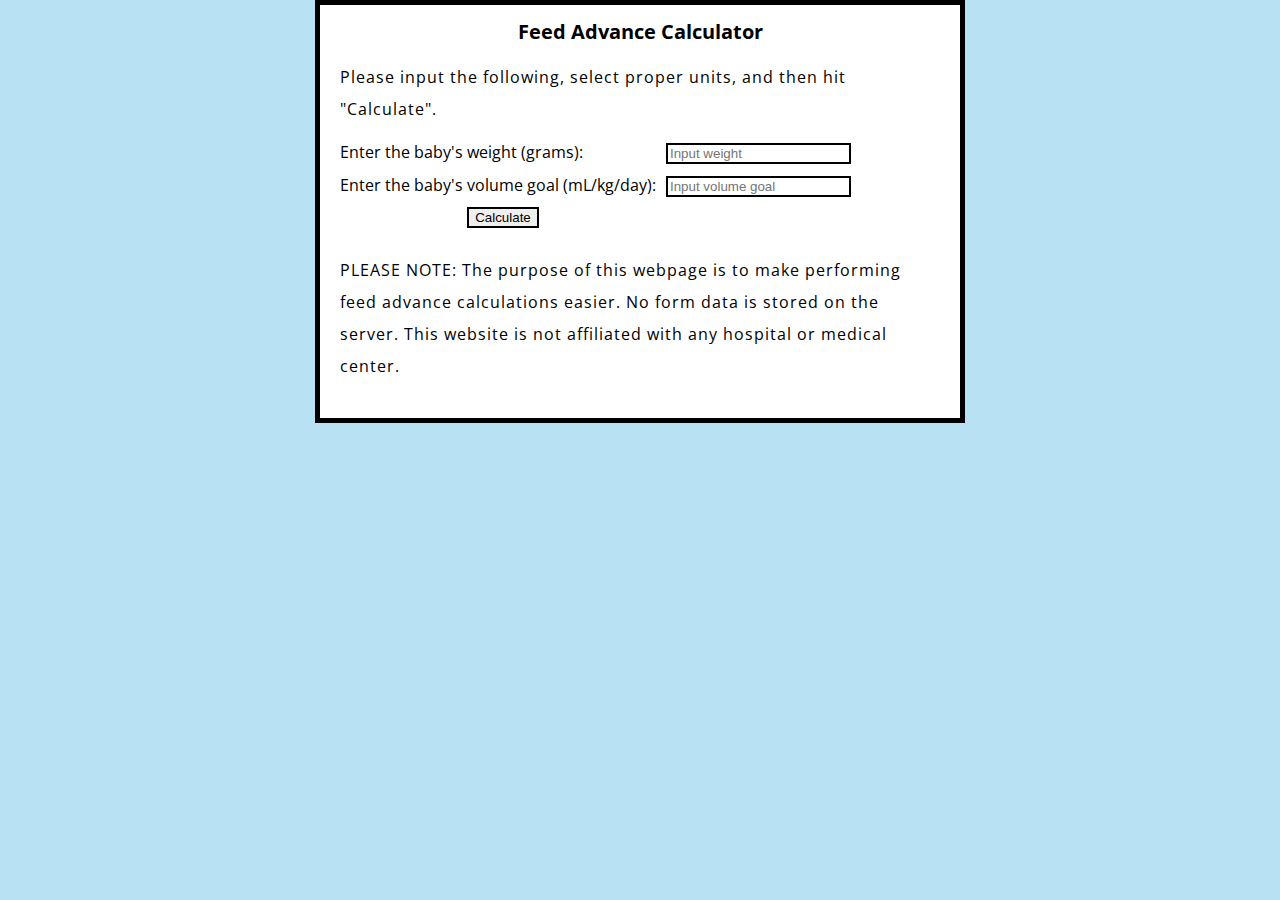
==== main.html @ 68465738 "Debugging JS" ====
<!doctype html>
<html lang="en-US">

  <head>

    <meta charset="utf-8" />
    <meta name="viewport" content="width=device-width" />
    <link href="styles/style.css" rel="stylesheet" />
    <link href="https://fonts.googleapis.com/css?family=Open+Sans" 
    rel="stylesheet" />
    
    <title>Feed Advance Calculations</title>
  
  </head>

  <body>
    <h1>Feed Advance Calculator</h1>

    <p>Please input the following, select proper units, and then hit "Calculate".</p>

      <form id="formid" action="" method="get" class="form">
        <div class="form">
          <label for="weight">Enter the baby's weight (grams): </label>
          <input 
            type="number"
            name="weight"
            id="weight"
            required
            min=1
            placeholder="Input weight" />
        </div>

        <div class="form">
          <label for="volgoal">Enter the baby's volume goal (mL/kg/day): </label>
          <input 
            type="number"
            name="volgoal"
            id="volgoal"
            required
            min=1
            placeholder="Input volume goal" />
        </div>

        <!-- here you can put more forms. 'Calculate' below submits the form.-->
        
        <div class="formbutton">
          <input 
            type="submit"
            value="Calculate" />
        </div>
      </form>

    <p id="output"></p>

    <p>PLEASE NOTE: The purpose of this webpage is to make performing feed advance calculations easier. No form data is stored on the server. This website is not affiliated with any hospital or medical center.</p>

    <script src="scripts/main.js"></script>
  </body>

</html>
---- styles/style.css ----
html {
  font-size: 16px; /* px means "pixels": the base font size is now 16 pixels high */
  font-family: "Open Sans", sans-serif;
}

h1 {
  font-size: 20px;
  text-align: center;
  color: black;
}

p,
li {
  font-size: 16px;
  line-height: 2;
  letter-spacing: 1px;
}

/* set background color, currently light blue */

html {
  background-color: #b8e2f4;
}

/* Set color of box that contains content */

body {
  width: 600px;
  margin: 0 auto;
  background-color: #ffffff;
  padding: 0 20px 20px 20px;
  border: 5px solid black;
}

/* The following is related to the form */

form.form {
  display: table;
}

div.form {
  display: table-row;
}

div.formbutton {
  display: flex;
  justify-content: center;
}

label,
input {
  display: table-cell;
  margin-bottom: 10px;
}

label {
  padding-right: 10px;
}

/* 
The following sets the input borders. 
The issue I am having is that I don't want the borders to show "invalid" when first loaded.
Right now, input:invalid is never shown
*/
input:invalid {
  border: 2px dashed red;
}

input:valid {
  border: 2px solid black;
}

input:placeholder-shown {
  border: 2px solid black;
}
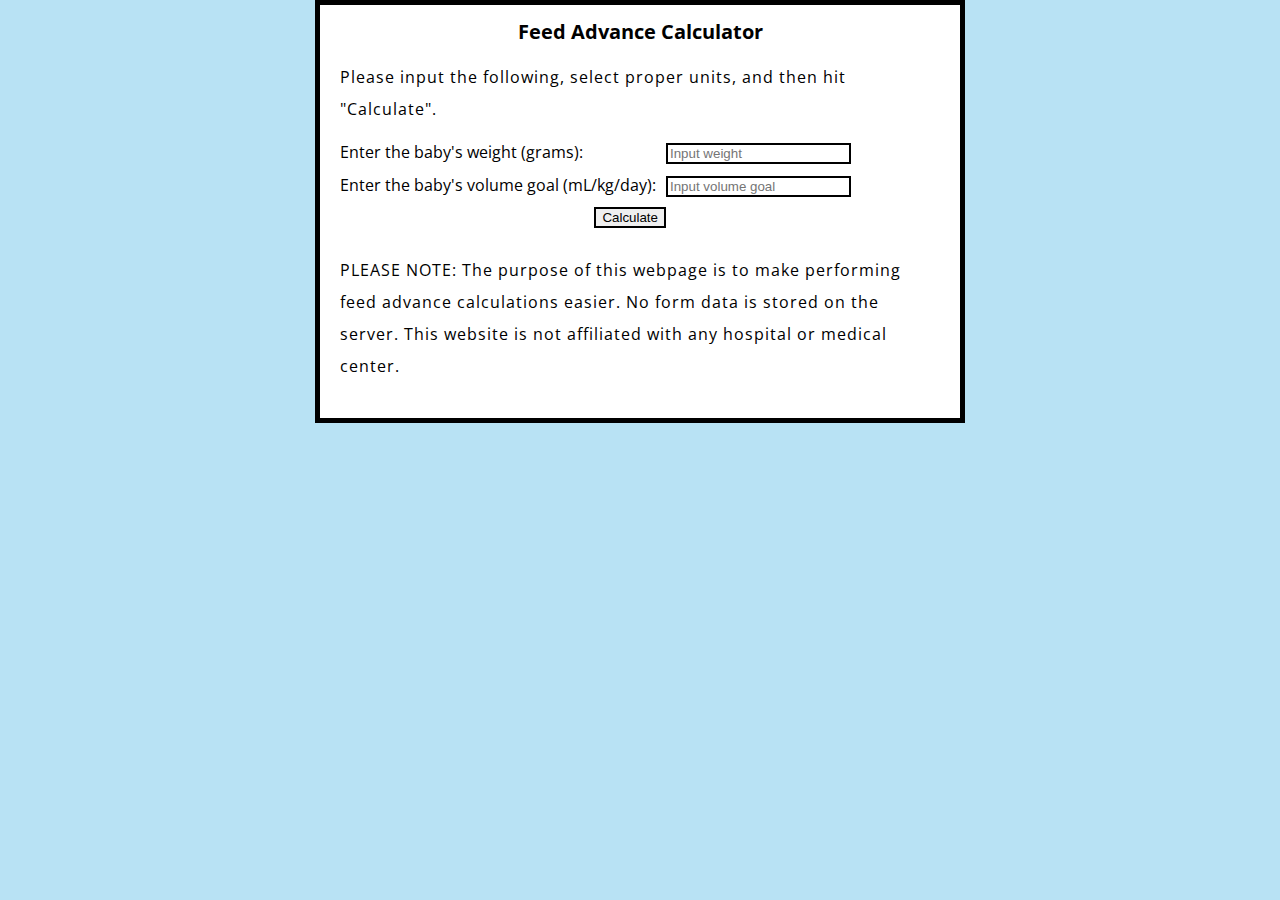
==== commit da043a81: "Small edits" ====
--- a/main.html
+++ b/main.html
@@ -18,7 +18,7 @@
 
     <p>Please input the following, select proper units, and then hit "Calculate".</p>
 
-      <form id="formid" action="" method="get" class="form">
+      <form id="formid" action="" method="post" class="form">
         <div class="form">
           <label for="weight">Enter the baby's weight (grams): </label>
           <input 
--- a/styles/style.css
+++ b/styles/style.css
@@ -44,7 +44,7 @@
 
 div.formbutton {
   display: flex;
-  justify-content: center;
+  justify-content: right;
 }
 
 label,
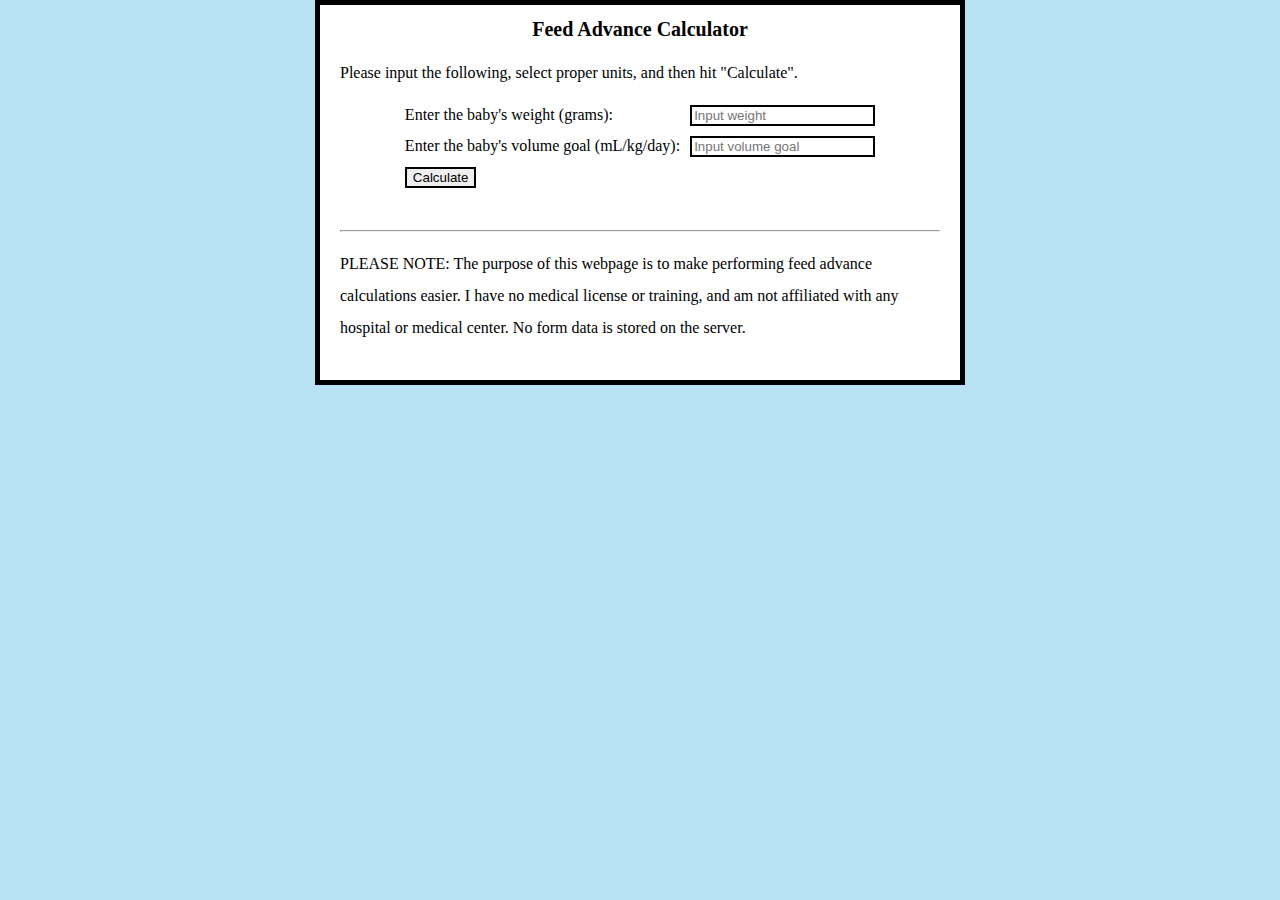
==== commit 0d6f7ff2: "Edited CYA" ====
--- a/main.html
+++ b/main.html
@@ -52,7 +52,8 @@
 
     <p id="output"></p>
 
-    <p>PLEASE NOTE: The purpose of this webpage is to make performing feed advance calculations easier. No form data is stored on the server. This website is not affiliated with any hospital or medical center.</p>
+    <hr></hr>
+    <p>PLEASE NOTE: The purpose of this webpage is to make performing feed advance calculations easier. I have no medical license or training, and am not affiliated with any hospital or medical center. No form data is stored on the server.</p>
 
     <script src="scripts/main.js"></script>
   </body>
--- a/styles/style.css
+++ b/styles/style.css
@@ -1,6 +1,6 @@
 html {
   font-size: 16px; /* px means "pixels": the base font size is now 16 pixels high */
-  font-family: "Open Sans", sans-serif;
+  /* font-family: "Open Sans", sans-serif; */
 }
 
 h1 {
@@ -13,13 +13,19 @@
 li {
   font-size: 16px;
   line-height: 2;
-  letter-spacing: 1px;
+  letter-spacing: 0px;
 }
 
 /* set background color, currently light blue */
 
 html {
   background-color: #b8e2f4;
+}
+
+p#output {
+  display: flex;
+  justify-content: center;
+
 }
 
 /* Set color of box that contains content */
@@ -34,8 +40,10 @@
 
 /* The following is related to the form */
 
-form.form {
+form#formid.form {
   display: table;
+  margin-left: auto;
+  margin-right: auto;
 }
 
 div.form {
@@ -43,8 +51,15 @@
 }
 
 div.formbutton {
+  /*
+  display: table;
+  margin-left: auto;
+  margin-right: auto;
+  */
+  /*
   display: flex;
-  justify-content: right;
+  justify-content: center;
+  */
 }
 
 label,
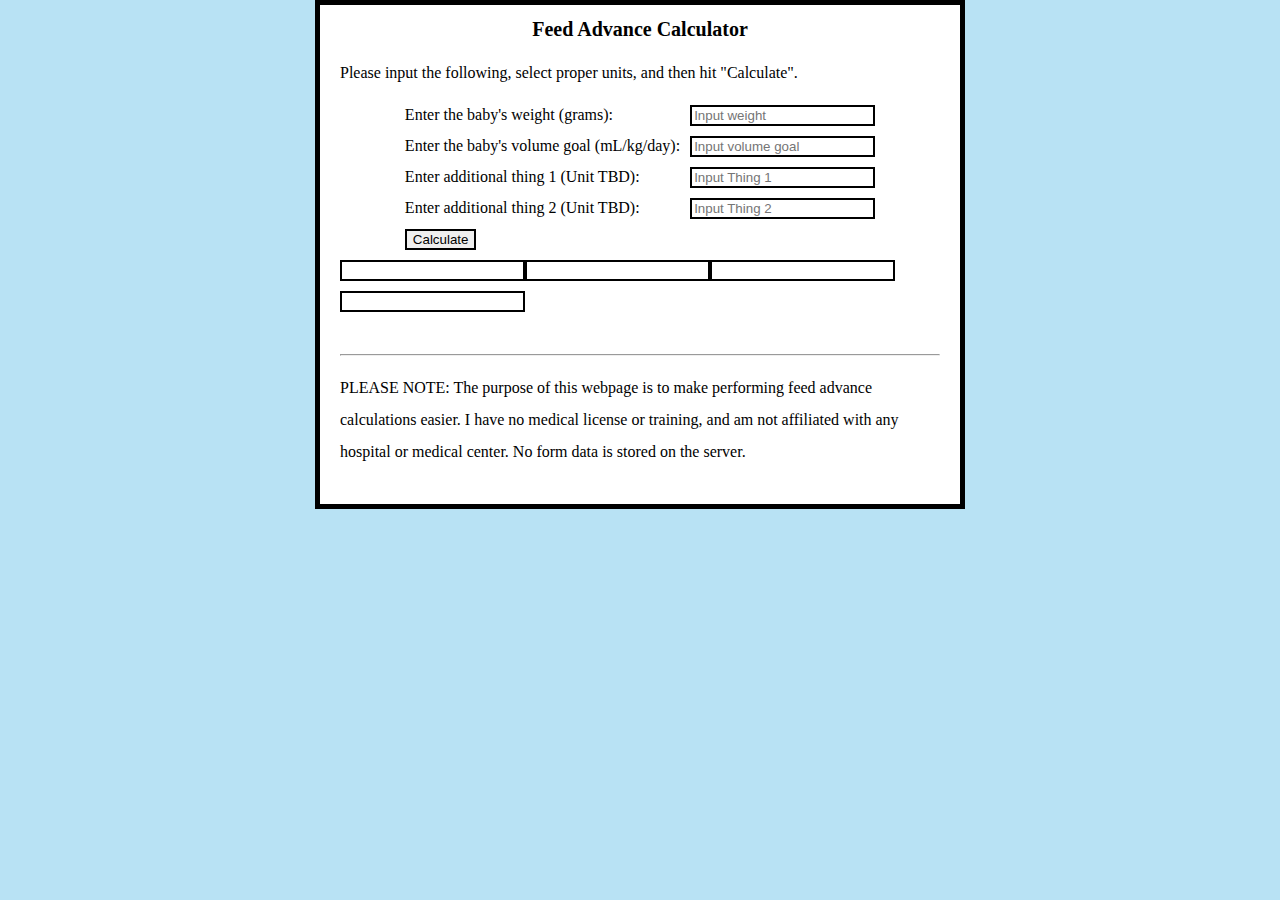
==== commit b0b58bd5: "Adding additional fields" ====
--- a/main.html
+++ b/main.html
@@ -18,9 +18,10 @@
 
     <p>Please input the following, select proper units, and then hit "Calculate".</p>
 
-      <form id="formid" action="" method="post" class="form">
+    <div class='flex-parent'>
+      <form id="dataform" action="" method="post" class="form">
         <div class="form">
-          <label for="weight">Enter the baby's weight (grams): </label>
+          <label for="weight">Enter the baby's weight (grams):</label>
           <input 
             type="number"
             name="weight"
@@ -31,7 +32,7 @@
         </div>
 
         <div class="form">
-          <label for="volgoal">Enter the baby's volume goal (mL/kg/day): </label>
+          <label for="volgoal">Enter the baby's volume goal (mL/kg/day):</label>
           <input 
             type="number"
             name="volgoal"
@@ -41,7 +42,27 @@
             placeholder="Input volume goal" />
         </div>
 
-        <!-- here you can put more forms. 'Calculate' below submits the form.-->
+        <div class="form">
+          <label for="thing1">Enter additional thing 1 (Unit TBD):</label>
+          <input 
+          type="number" 
+          name="thing1"
+          id="thing1"
+          min=0
+          placeholder="Input Thing 1" />
+        </div>
+
+        <div class="form">
+          <label for="thing2">Enter additional thing 2 (Unit TBD):</label>
+          <input 
+          type="number" 
+          name="thing2"
+          id="thing2"
+          min=0
+          placeholder="Input Thing 2" />
+        </div>
+
+        <!-- here you can put more inputs. 'Calculate' below submits the form.-->
         
         <div class="formbutton">
           <input 
@@ -49,6 +70,19 @@
             value="Calculate" />
         </div>
       </form>
+
+      <form id='notesform' class='form'>
+        <div class="form">
+          <input type="text" name="note1"/>
+          <input type="text" name="note2"/>
+          <input type="text" name="note3"/>
+          <input type="text" name="note4"/>
+      </div>
+    </form>
+
+
+
+    </div>
 
     <p id="output"></p>
 
--- a/styles/style.css
+++ b/styles/style.css
@@ -40,7 +40,7 @@
 
 /* The following is related to the form */
 
-form#formid.form {
+form#dataform.form {
   display: table;
   margin-left: auto;
   margin-right: auto;
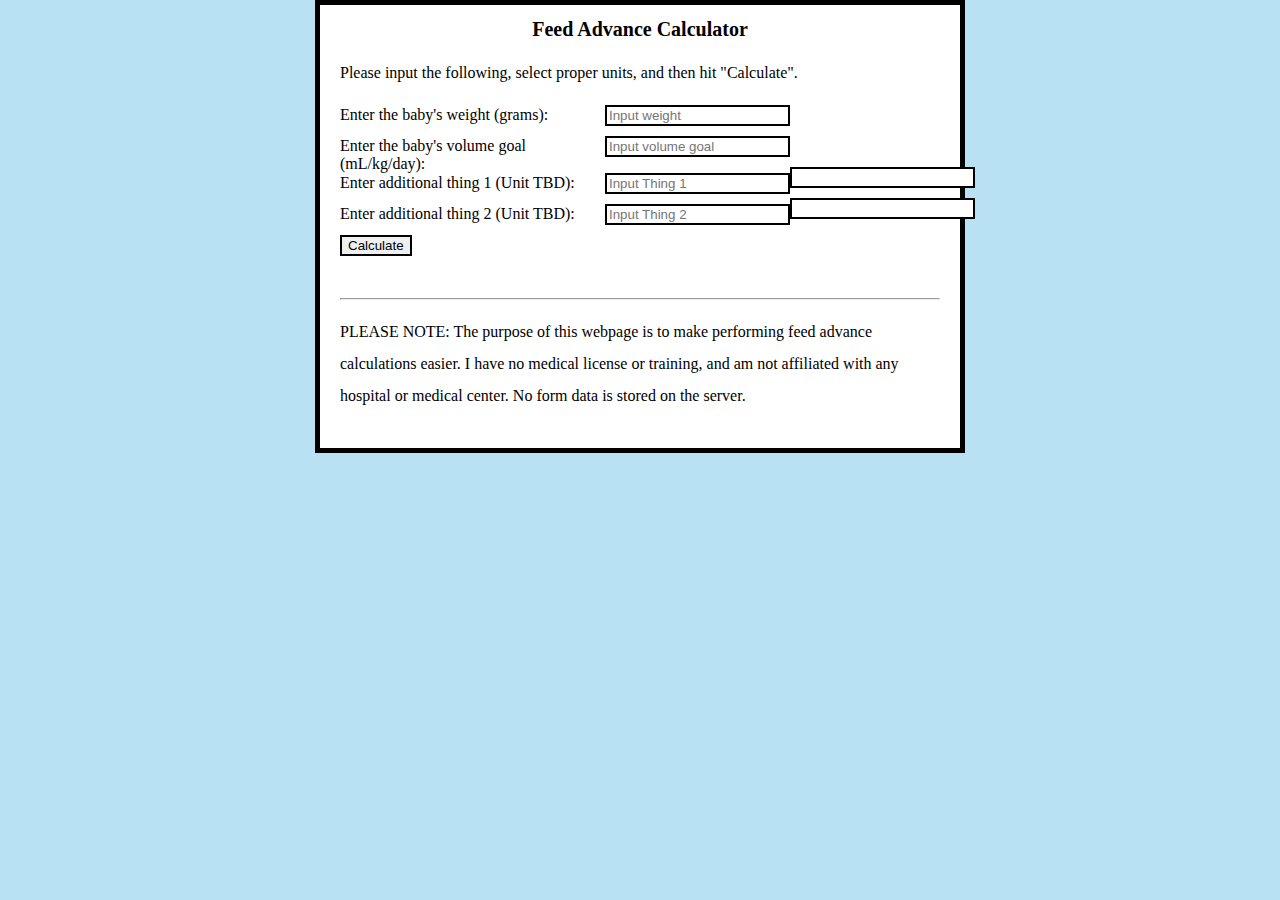
==== commit 2b4cdeea: "Hide unnecessary note inputs" ====
--- a/main.html
+++ b/main.html
@@ -73,10 +73,10 @@
 
       <form id='notesform' class='form'>
         <div class="form">
-          <input type="text" name="note1"/>
-          <input type="text" name="note2"/>
-          <input type="text" name="note3"/>
-          <input type="text" name="note4"/>
+          <input type="text" id="notehide"/>
+          <input type="text" id="notehide"/>
+          <input type="text" id="note3"/>
+          <input type="text" id="note4"/>
       </div>
     </form>
 
--- a/styles/style.css
+++ b/styles/style.css
@@ -40,12 +40,29 @@
 
 /* The following is related to the form */
 
+/* set parent div (contains both forms) to flex, which fills the available space */
+div.flex-parent {
+  display: flex;
+}
+
+/* Split space w/in div to 75% dataform and 25% notes form */
 form#dataform.form {
+  width: 75%;
+  float: left;
+}
+
+form#notesform.form {
+  width: 25%;
+  float: right;
+  /*
   display: table;
+  flex: 1;
   margin-left: auto;
   margin-right: auto;
+  */
 }
 
+/* misc formatting, not sure what this does anymore */
 div.form {
   display: table-row;
 }
@@ -62,6 +79,7 @@
   */
 }
 
+/* formatting input fields and labels */
 label,
 input {
   display: table-cell;
@@ -70,6 +88,12 @@
 
 label {
   padding-right: 10px;
+}
+
+/* hide 'notehide' class since we only need notes for things (etc thing1, thing2) per spec*/
+
+input#notehide {
+  visibility: collapse;
 }
 
 /* 
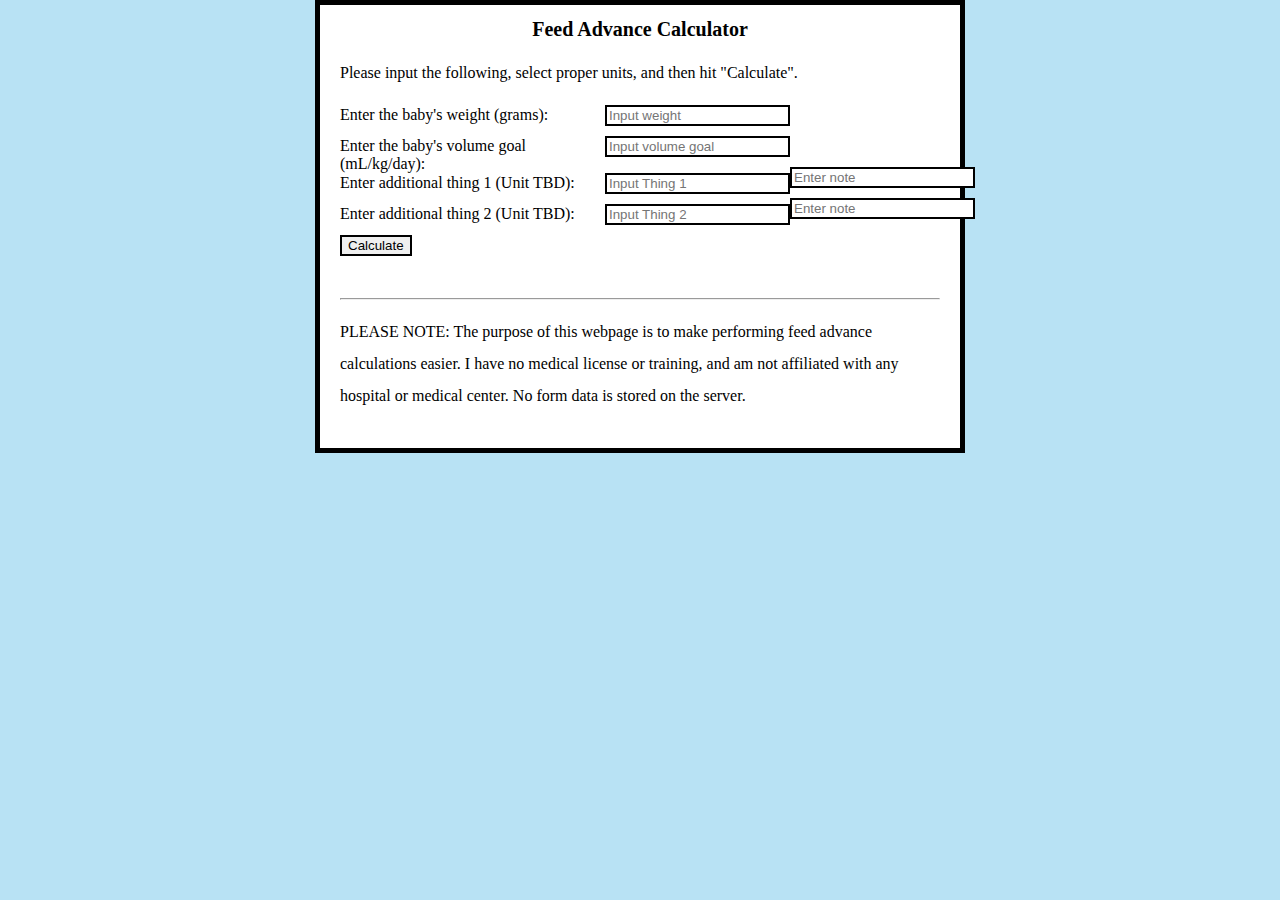
==== commit b75e336c: "Add placeholder text for notes" ====
--- a/main.html
+++ b/main.html
@@ -73,10 +73,10 @@
 
       <form id='notesform' class='form'>
         <div class="form">
-          <input type="text" id="notehide"/>
-          <input type="text" id="notehide"/>
-          <input type="text" id="note3"/>
-          <input type="text" id="note4"/>
+          <input type="text" id="note1" class="hidenote"/>
+          <input type="text" id="note2" class="hidenote"/>
+          <input type="text" id="note3" placeholder="Enter note"/>
+          <input type="text" id="note4" placeholder="Enter note"/>
       </div>
     </form>
 
--- a/styles/style.css
+++ b/styles/style.css
@@ -92,7 +92,7 @@
 
 /* hide 'notehide' class since we only need notes for things (etc thing1, thing2) per spec*/
 
-input#notehide {
+input.hidenote {
   visibility: collapse;
 }
 
